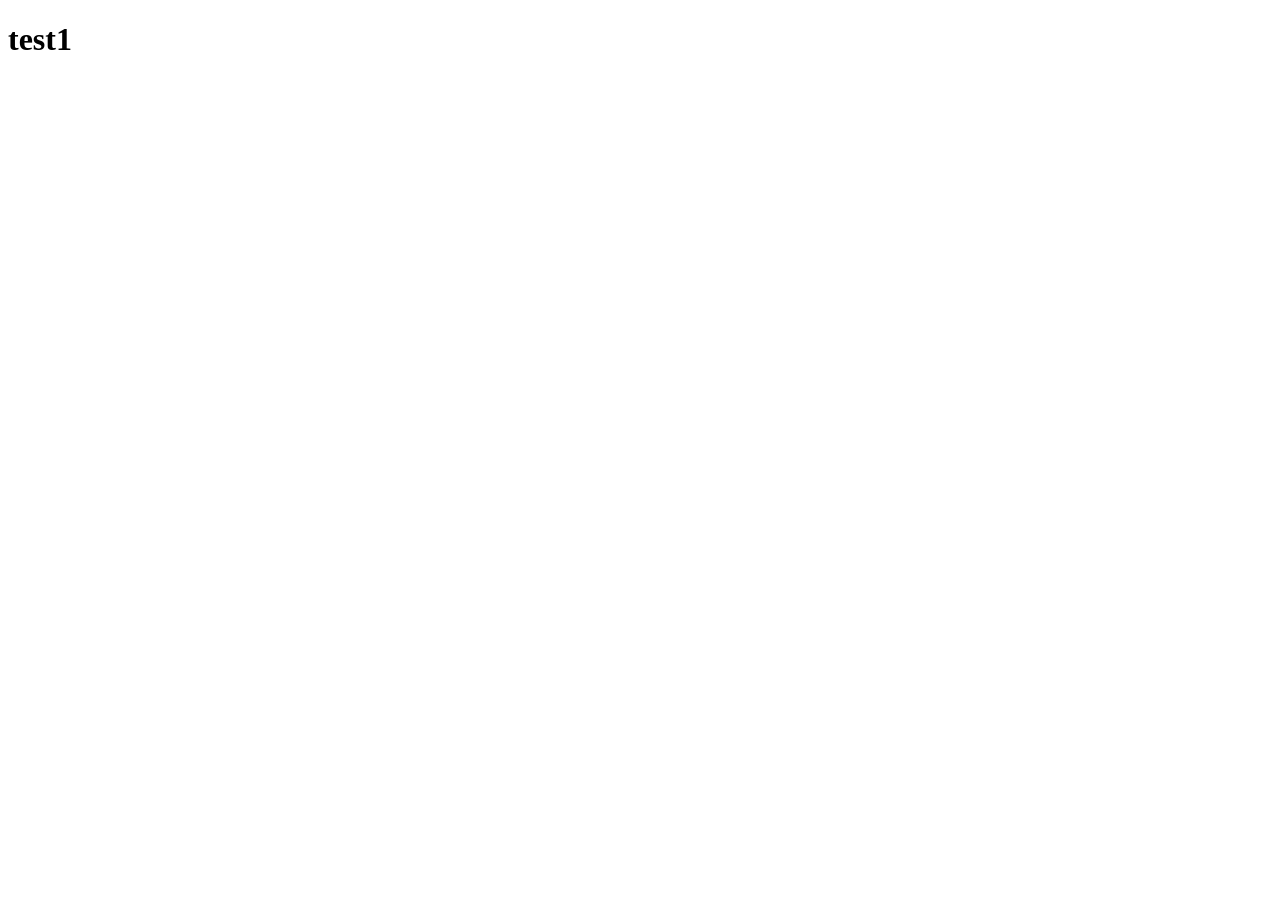
==== index.html @ 715af5ca "t1" ====
<!DOCTYPE html>
<html lang="en">
<head>
    <meta charset="UTF-8">
    <meta name="viewport" content="width=device-width, initial-scale=1.0">
    <title>Test Git</title>
</head>
<body>
    <h1>test1</h1>
</body>
</html>
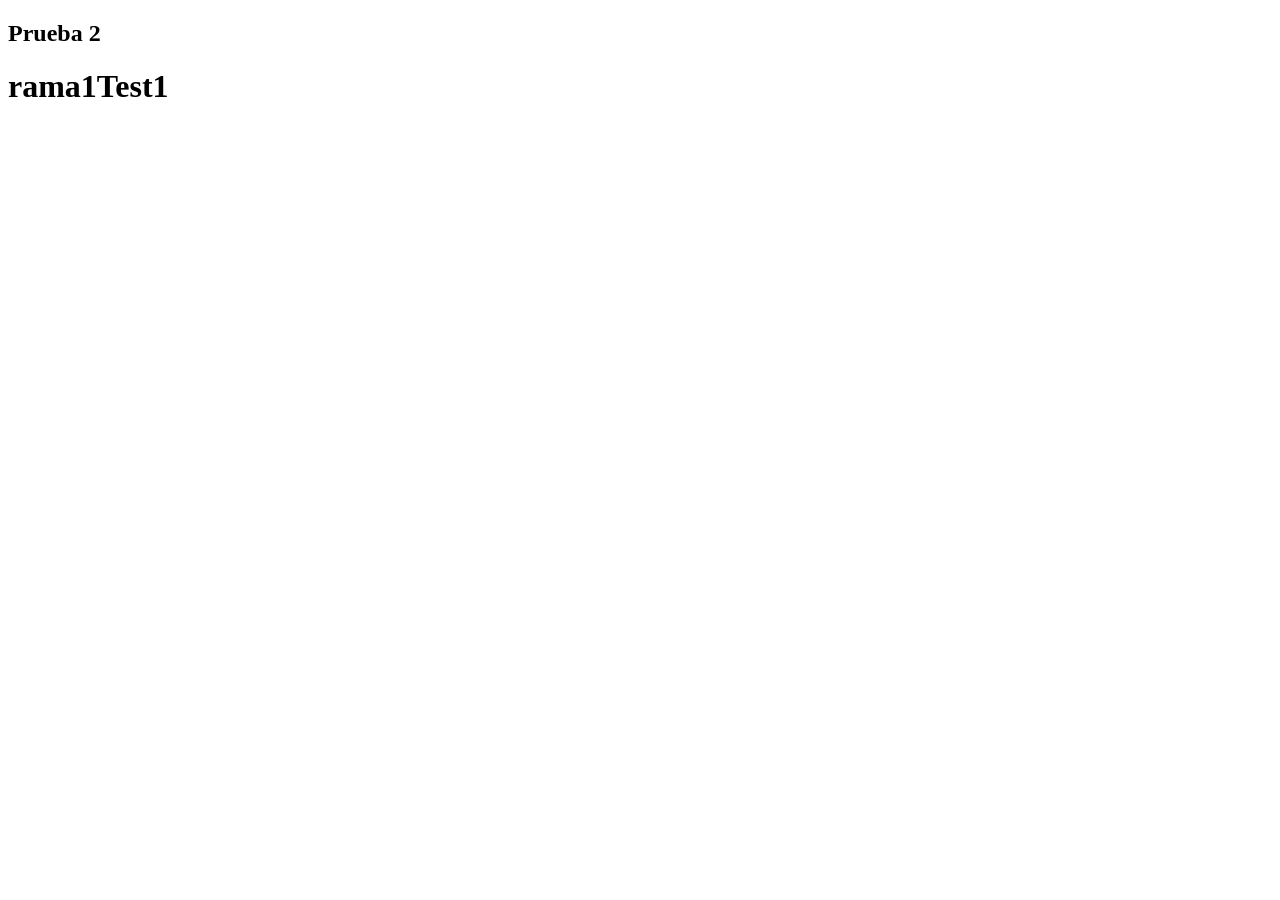
==== commit 861e3f6f: "Combinación de ambas ramas, solo queda t1" ====
--- a/index.html
+++ b/index.html
@@ -6,6 +6,7 @@
     <title>Test Git</title>
 </head>
 <body>
-    <h1>test1</h1>
+    <h2>Prueba 2</h2>
+    <h1>rama1Test1</h1>
 </body>
 </html>
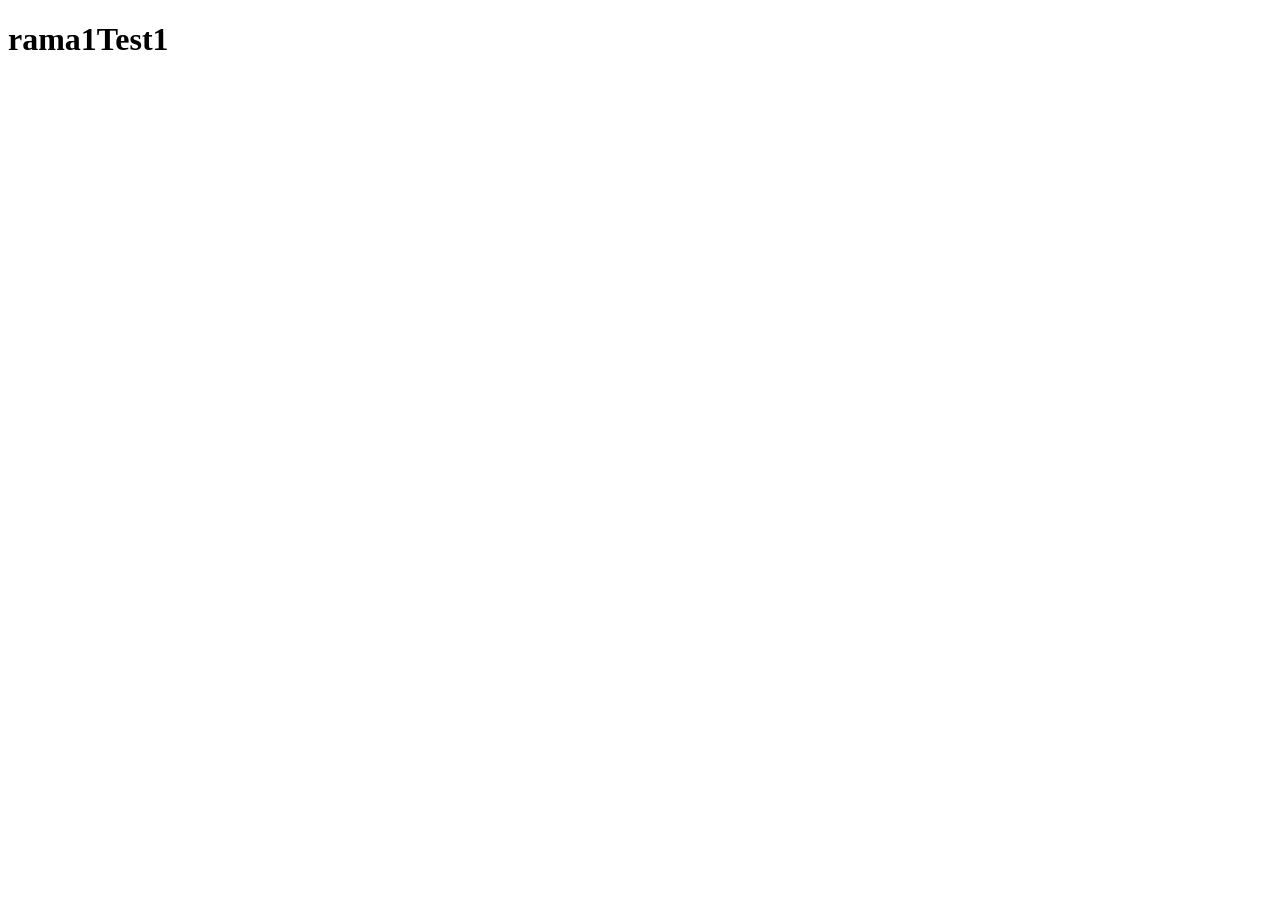
==== commit e4c78a74: "test de prueba rama1 - rama1Test1" ====
--- a/index.html
+++ b/index.html
@@ -6,7 +6,6 @@
     <title>Test Git</title>
 </head>
 <body>
-    <h2>Prueba 2</h2>
     <h1>rama1Test1</h1>
 </body>
 </html>
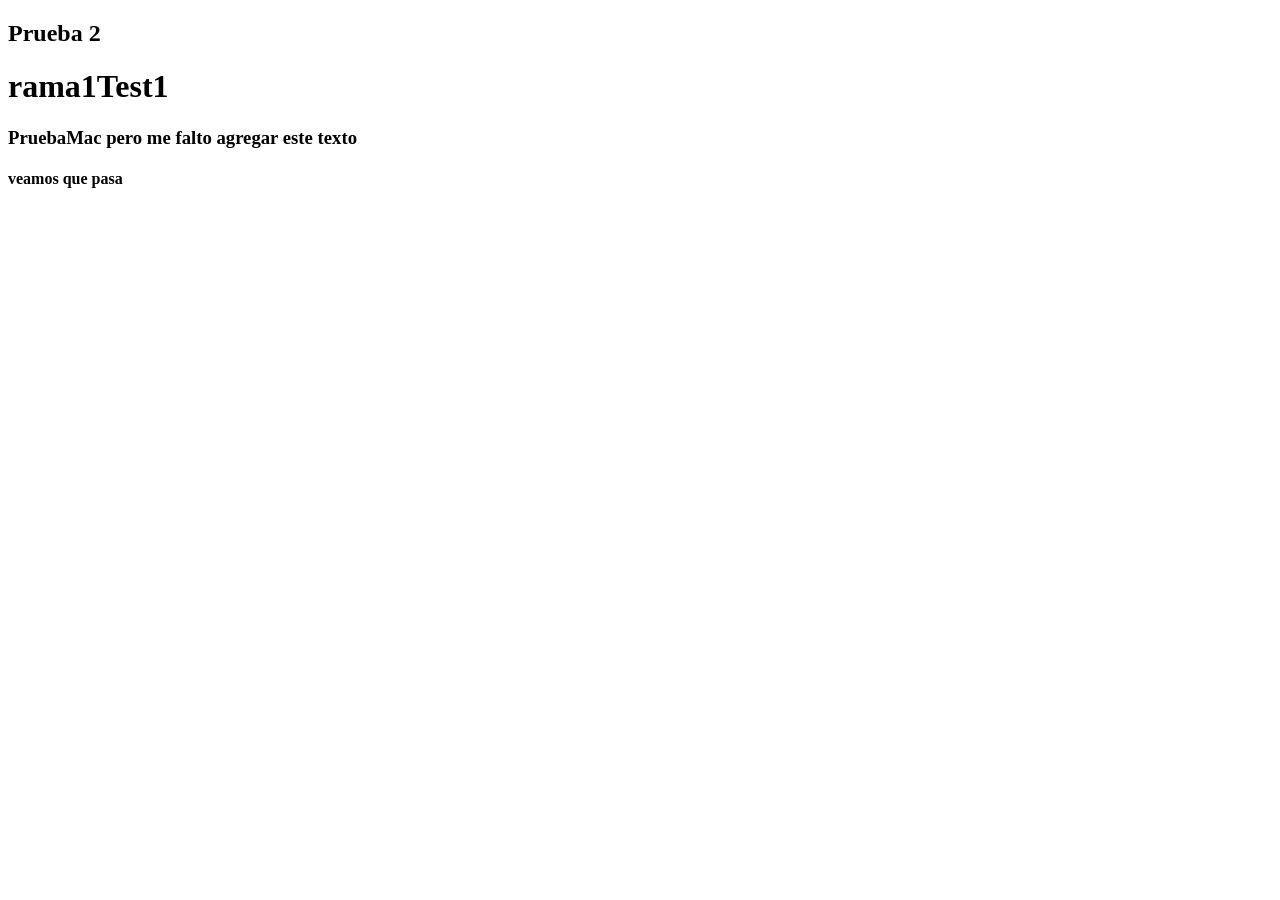
==== commit 630a8e13: "Combinación de ambas ramas, solo queda t1" ====
--- a/index.html
+++ b/index.html
@@ -6,6 +6,9 @@
     <title>Test Git</title>
 </head>
 <body>
+    <h2>Prueba 2</h2>
     <h1>rama1Test1</h1>
+    <h3>PruebaMac pero me falto agregar este texto</h3>
+    <h4>veamos que pasa</h4>
 </body>
 </html>
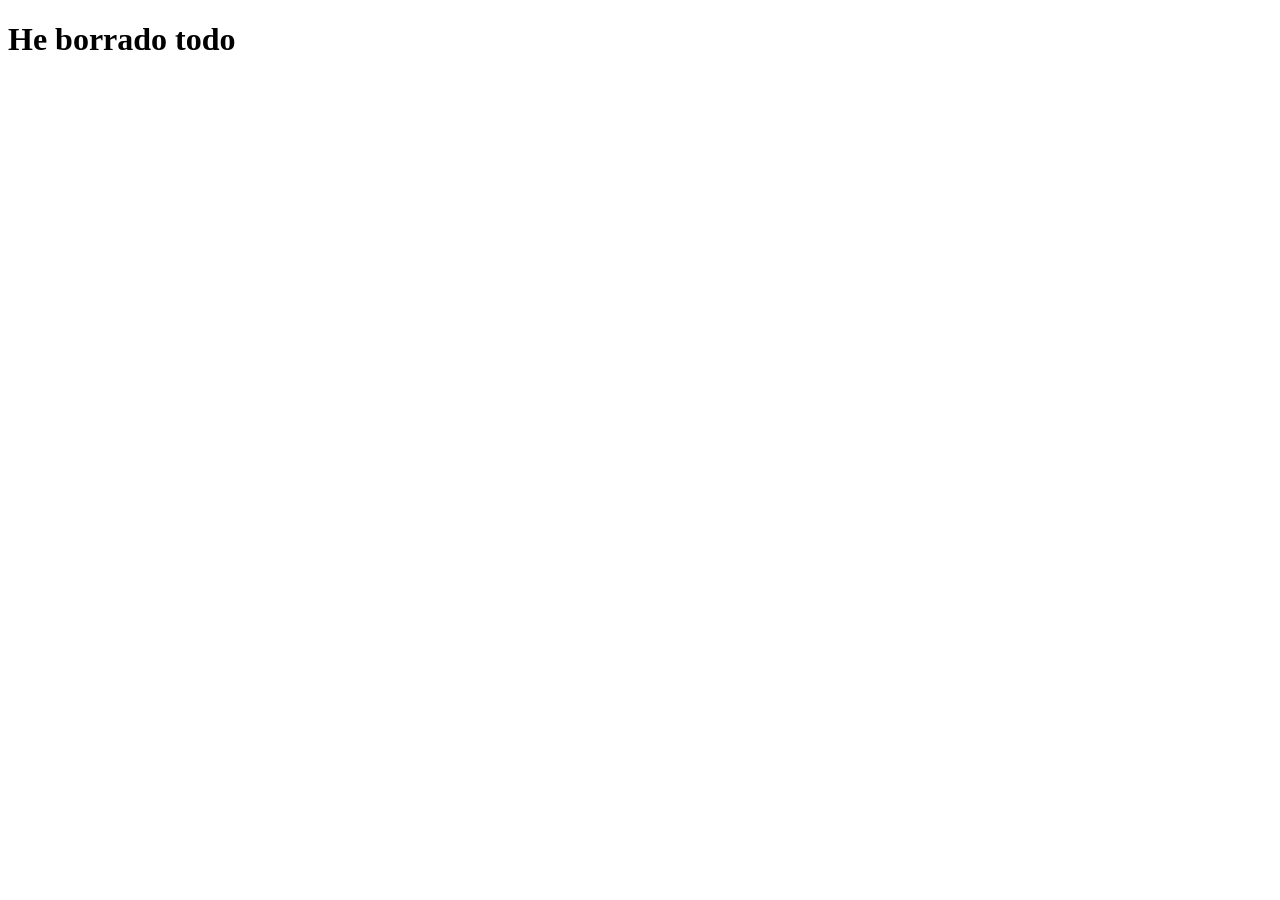
==== commit 9c9386b8: "He borrado todo el contenido sin cambio de hora" ====
--- a/index.html
+++ b/index.html
@@ -6,9 +6,6 @@
     <title>Test Git</title>
 </head>
 <body>
-    <h2>Prueba 2</h2>
-    <h1>rama1Test1</h1>
-    <h3>PruebaMac pero me falto agregar este texto</h3>
-    <h4>veamos que pasa</h4>
+    <h1>He borrado todo</h1>
 </body>
 </html>
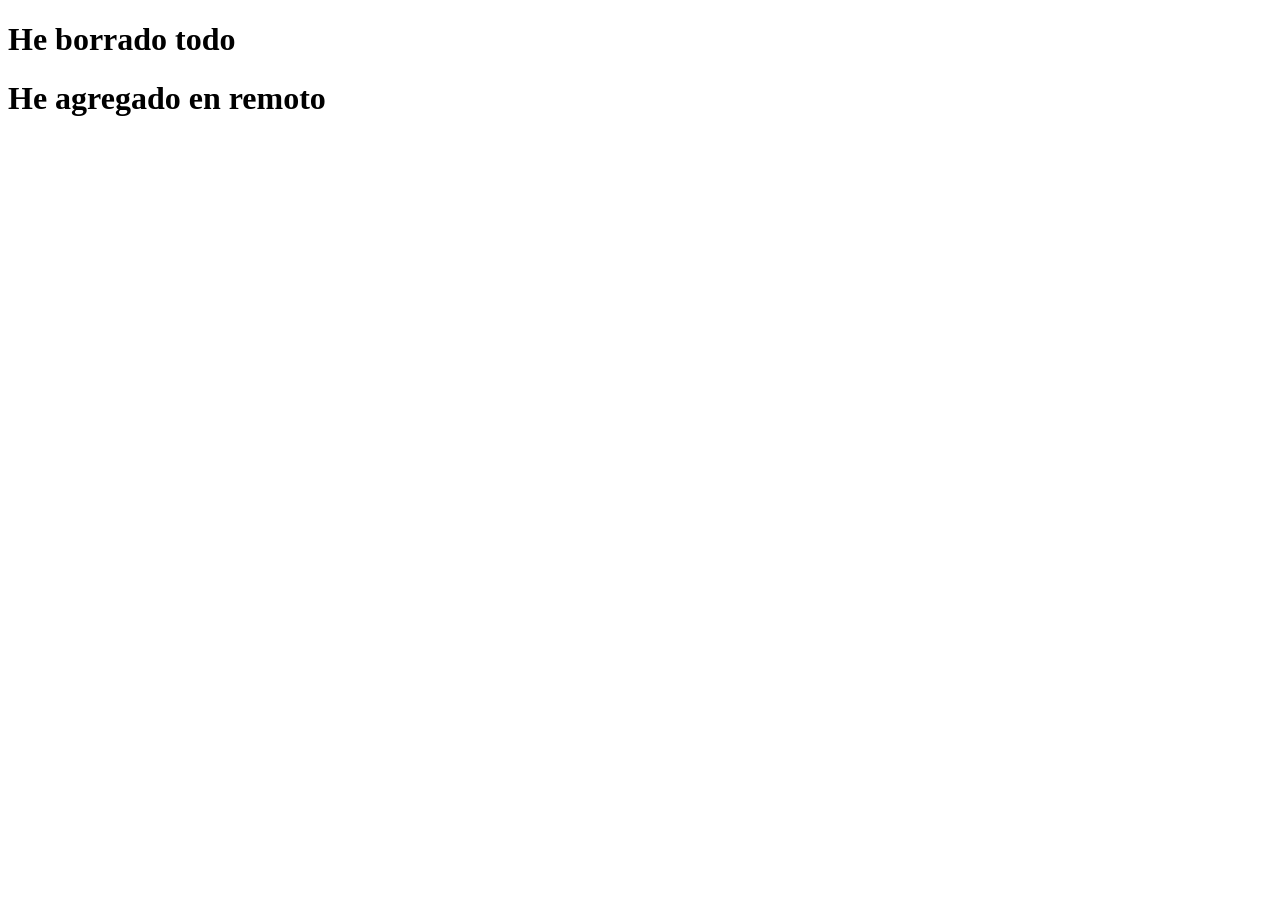
==== commit e514e2c2: "Add new heading to index.html" ====
--- a/index.html
+++ b/index.html
@@ -7,5 +7,6 @@
 </head>
 <body>
     <h1>He borrado todo</h1>
+    <h1>He agregado en remoto</h1>
 </body>
-</html>+</html>
